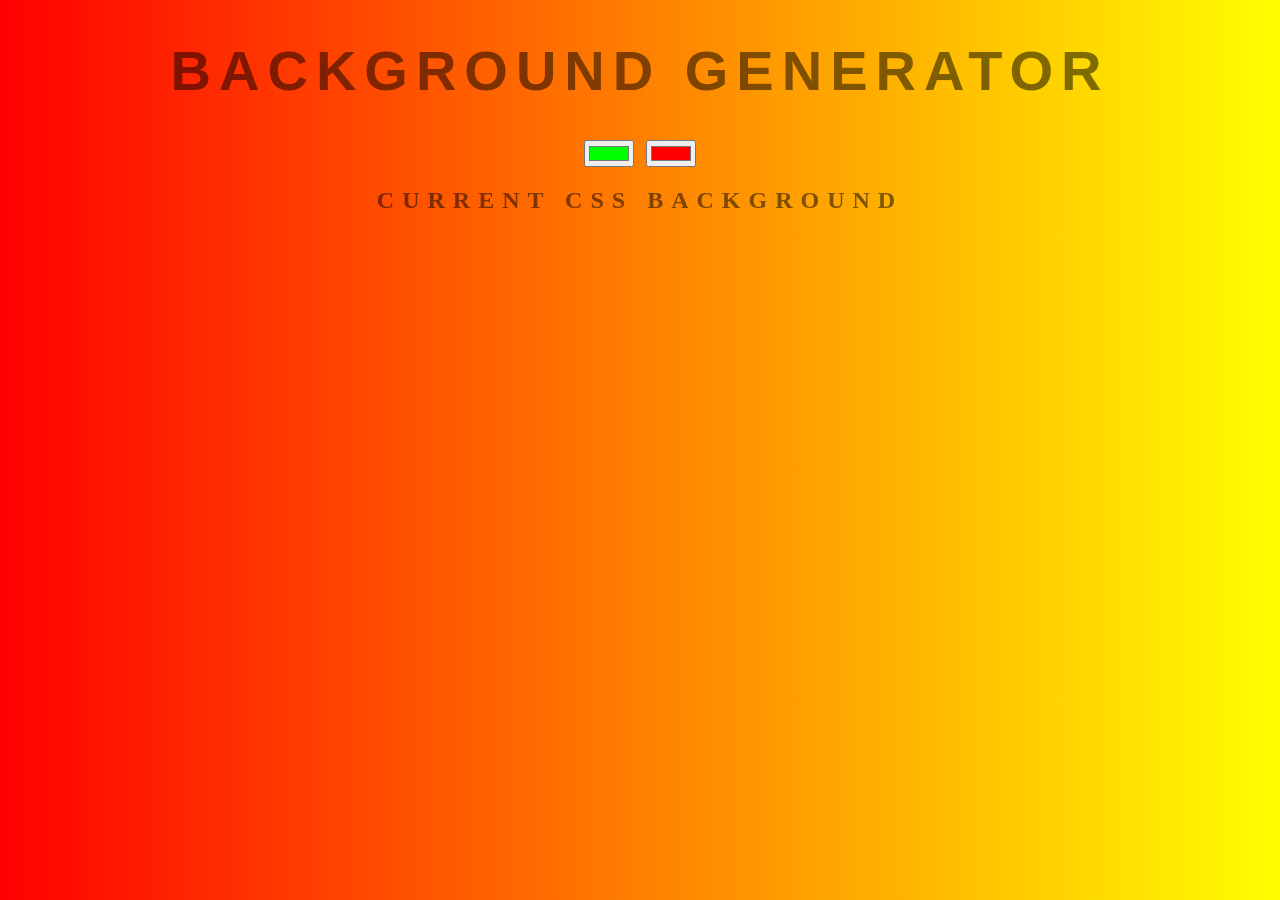
==== index1.html @ 7e6682bb "adding new project" ====
<!DOCTYPE html>
<html>
<head>
	<title> Background color changer</title>
      <link rel="stylesheet" type="text/css" href="style1.css">
</head>
<body id="chut">
       <h1>Background Generator</h1>
       <input class="color1" type="color" name="color1" value="#00ff00">
       <input class="color2" type="color" name="color2" value="#ff0000">
       <h2>Current CSS Background</h2>
       <h3></h3>
    <script type="text/javascript" src="script1.js"></script>
</body>
</html>
---- style1.css ----
body {
      font: 'Raleway', sans-serif;
      color: rgba(0, 0, 0, .5);
      text-align: center;
      text-transform: uppercase;
      letter-spacing: .5em;
      top: 15%;
      background: linear-gradient(to right ,red, yellow);


} 
h1 {
    font: 600 3.5em 'Raleway', sans-serif;
    width: 100%;
  }
  h3 {
    font: 100 1em 'Raleway', sans-serif;
      text-transform: none;
    letter-spacing: 0.1em;
  }
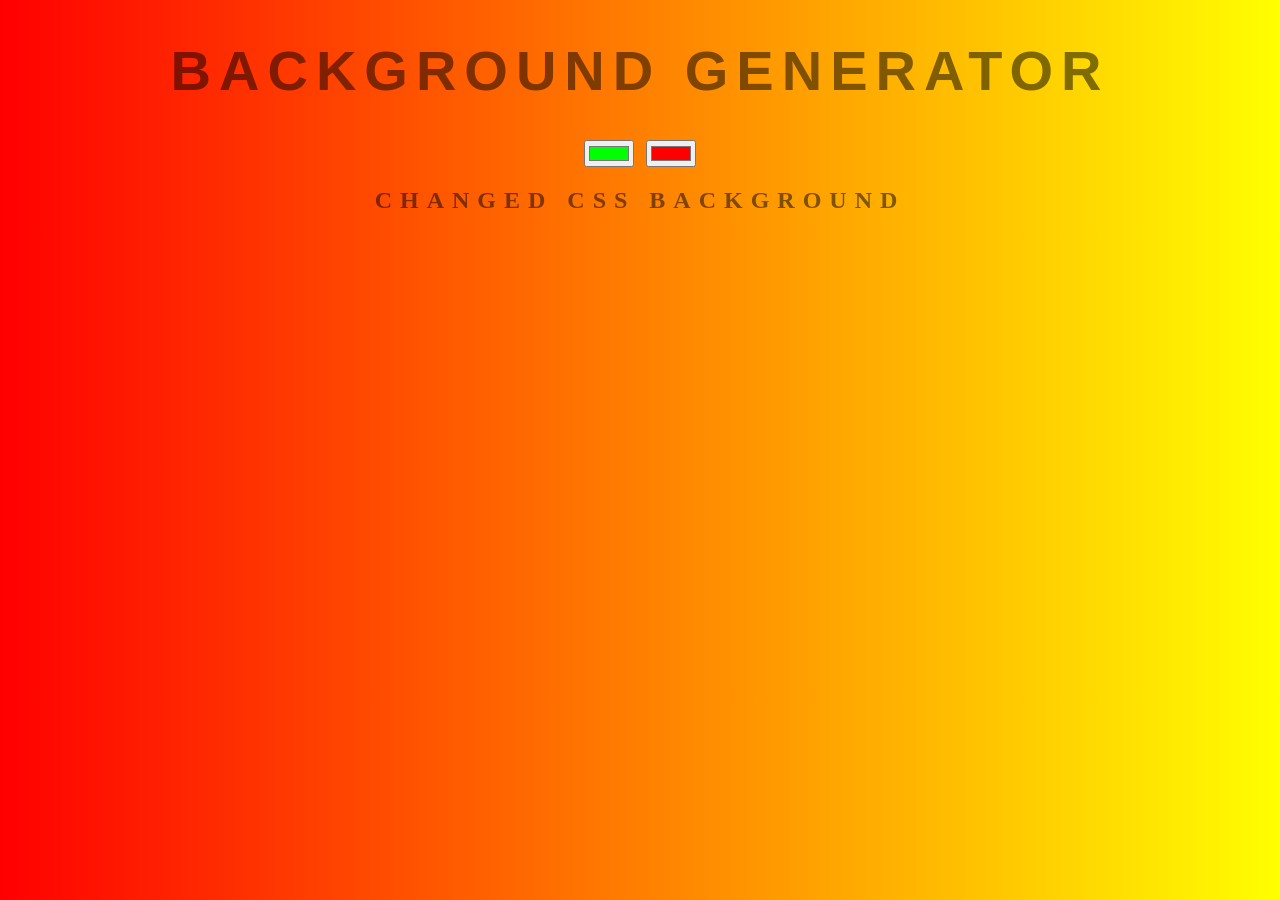
==== commit 725238cd: "changed In new branch" ====
--- a/index1.html
+++ b/index1.html
@@ -1,14 +1,14 @@
 <!DOCTYPE html>
 <html>
 <head>
-	<title> Background color changer</title>
+	<title> cool color changer</title>
       <link rel="stylesheet" type="text/css" href="style1.css">
 </head>
 <body id="chut">
        <h1>Background Generator</h1>
        <input class="color1" type="color" name="color1" value="#00ff00">
        <input class="color2" type="color" name="color2" value="#ff0000">
-       <h2>Current CSS Background</h2>
+       <h2>changed CSS Background</h2>
        <h3></h3>
     <script type="text/javascript" src="script1.js"></script>
 </body>
